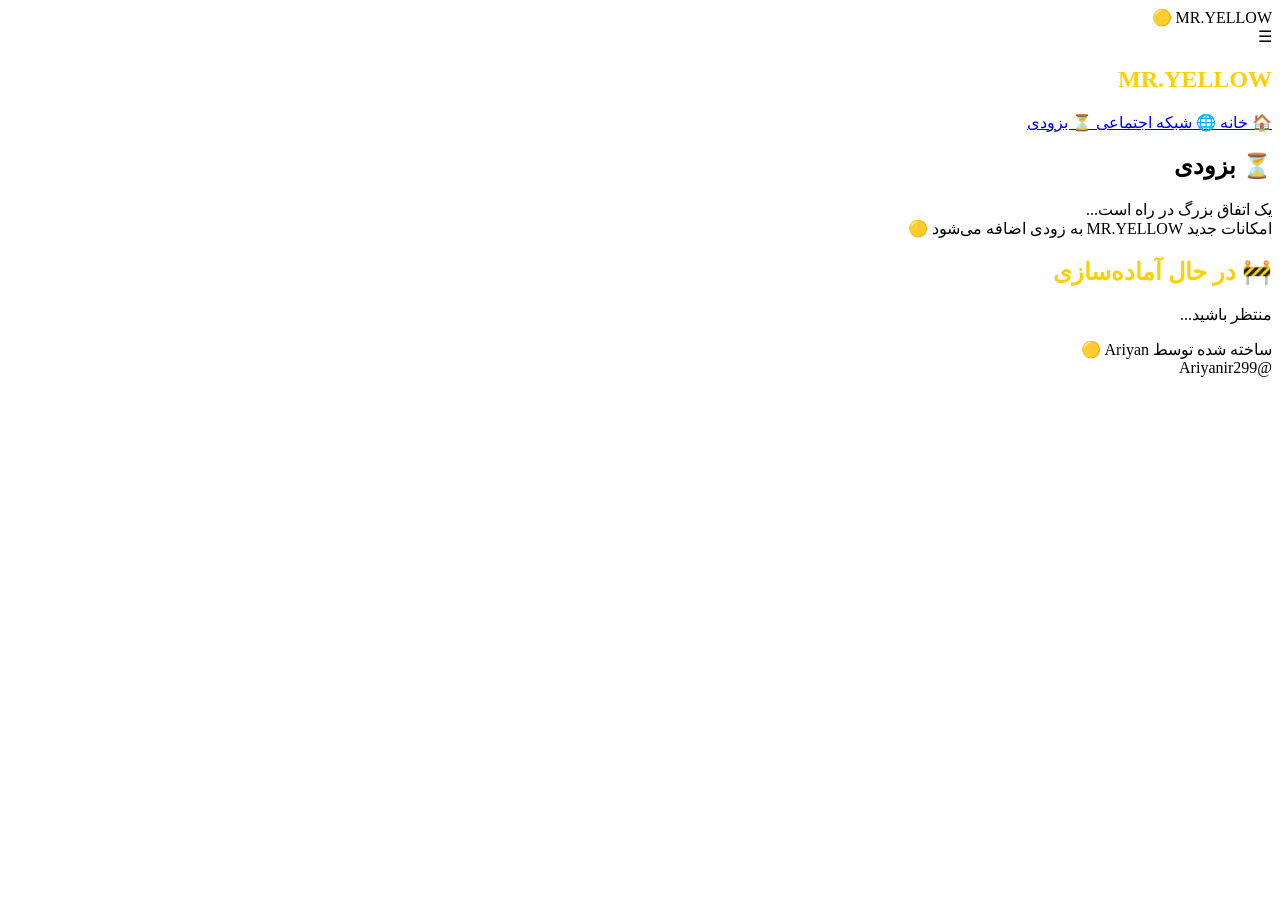
==== comingsoon.html @ d03c0de0 "MR.YELLOW Site mryellow" ====
<!DOCTYPE html>
<html lang="fa" dir="rtl">

<head>

<meta charset="UTF-8">

<meta name="viewport" content="width=device-width, initial-scale=1.0">

<title>MR.YELLOW | Coming Soon</title>

<link rel="stylesheet" href="style.css">

</head>


<body>



<header>


<div class="logo">
MR.YELLOW 🟡
</div>



<div class="menu-btn" onclick="toggleMenu()">
☰
</div>


</header>





<div class="menu" id="menu">


<h2 style="color:#ffd000;">
MR.YELLOW
</h2>


<a href="index.html">
🏠 خانه
</a>


<a href="social.html">
🌐 شبکه اجتماعی
</a>



<a href="comingsoon.html">
⏳ بزودی
</a>



</div>







<section class="hero">



<h1>
⏳ بزودی
</h1>


<p>

یک اتفاق بزرگ در راه است...

<br>

امکانات جدید MR.YELLOW به زودی اضافه می‌شود 🟡

</p>





<div class="card">


<h2 style="color:#ffd000;">
🚧 در حال آماده‌سازی
</h2>


<p>

منتظر باشید...

</p>


</div>




</section>







<footer>

ساخته شده توسط Ariyan 🟡

<br>

@Ariyanir299

</footer>





<script src="script.js"></script>


</body>

</html>
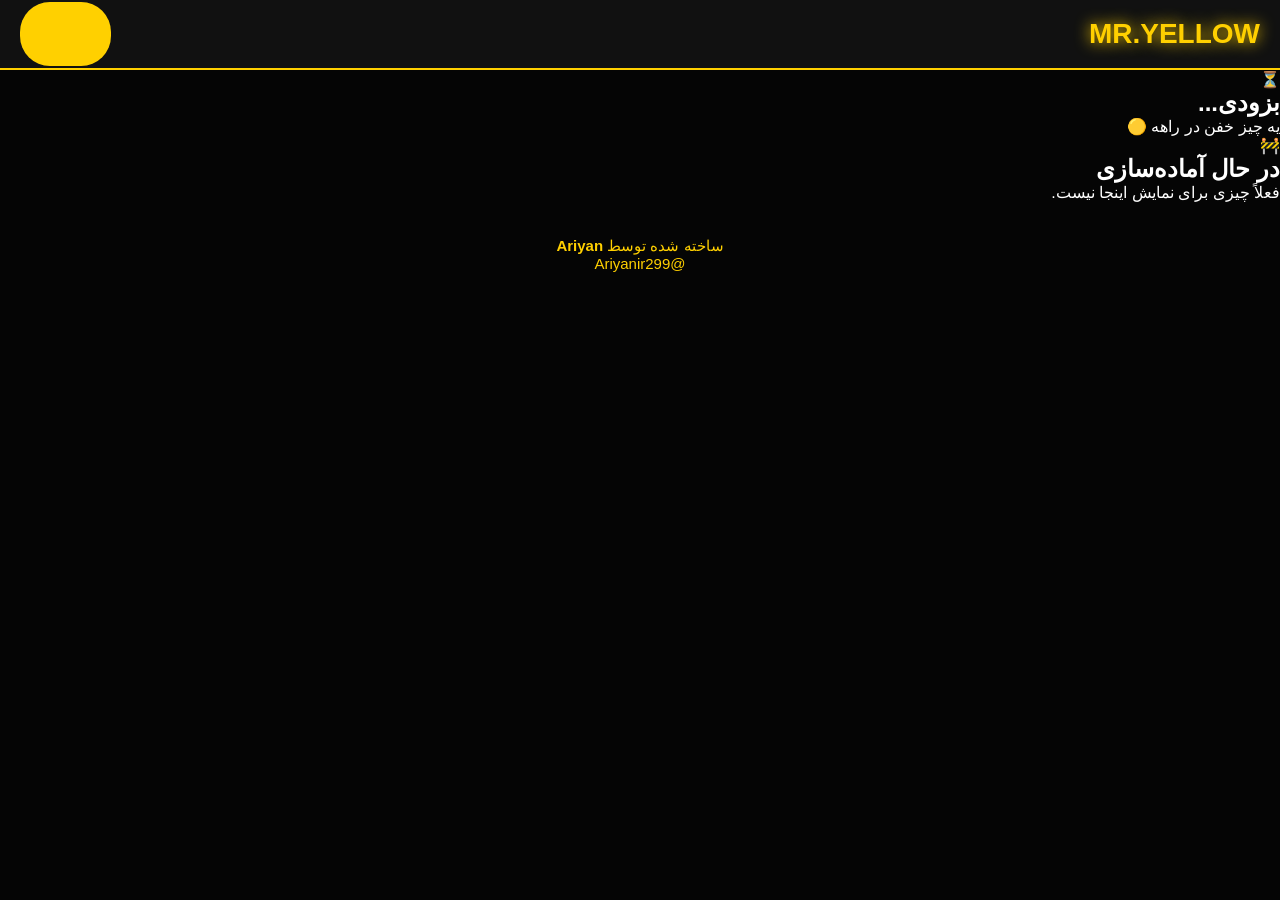
==== commit a9f27972: "Update comingsoon.html" ====
--- a/comingsoon.html
+++ b/comingsoon.html
@@ -3,142 +3,102 @@
 
 <head>
 
-<meta charset="UTF-8">
+    <meta charset="UTF-8">
+    <meta name="viewport" content="width=device-width, initial-scale=1.0">
 
-<meta name="viewport" content="width=device-width, initial-scale=1.0">
+    <title>MR.YELLOW | بزودی</title>
 
-<title>MR.YELLOW | Coming Soon</title>
-
-<link rel="stylesheet" href="style.css">
+    <link rel="stylesheet" href="style.css">
 
 </head>
 
 
 <body>
 
-
-
 <header>
 
+    <div class="logo">
+        MR.YELLOW
+    </div>
 
-<div class="logo">
-MR.YELLOW 🟡
-</div>
-
-
-
-<div class="menu-btn" onclick="toggleMenu()">
-☰
-</div>
-
+    <button class="menu-btn" onclick="toggleMenu()" aria-label="منو">
+        ☰
+    </button>
 
 </header>
 
 
+<nav class="menu" id="menu">
+
+    <div class="menu-title">
+        MR.YELLOW 🟡
+    </div>
+
+    <a href="index.html">
+        🏠 خانه
+    </a>
+
+    <a href="social.html">
+        🌐 شبکه اجتماعی
+    </a>
+
+    <a href="comingsoon.html">
+        ⏳ بزودی
+    </a>
+
+</nav>
 
 
+<main>
 
-<div class="menu" id="menu">
+    <section class="page-section coming-soon">
 
+        <div class="coming-icon">
+            ⏳
+        </div>
 
-<h2 style="color:#ffd000;">
-MR.YELLOW
-</h2>
+        <h1>
+            بزودی...
+        </h1>
 
+        <p>
+            یه چیز خفن در راهه 🟡
+        </p>
 
-<a href="index.html">
-🏠 خانه
-</a>
+        <div class="coming-card">
 
+            <span>
+                🚧
+            </span>
 
-<a href="social.html">
-🌐 شبکه اجتماعی
-</a>
+            <h2>
+                در حال آماده‌سازی
+            </h2>
 
+            <p>
+                فعلاً چیزی برای نمایش اینجا نیست.
+            </p>
 
+        </div>
 
-<a href="comingsoon.html">
-⏳ بزودی
-</a>
+    </section>
 
-
-
-</div>
-
-
-
-
-
-
-
-<section class="hero">
-
-
-
-<h1>
-⏳ بزودی
-</h1>
-
-
-<p>
-
-یک اتفاق بزرگ در راه است...
-
-<br>
-
-امکانات جدید MR.YELLOW به زودی اضافه می‌شود 🟡
-
-</p>
-
-
-
-
-
-<div class="card">
-
-
-<h2 style="color:#ffd000;">
-🚧 در حال آماده‌سازی
-</h2>
-
-
-<p>
-
-منتظر باشید...
-
-</p>
-
-
-</div>
-
-
-
-
-</section>
-
-
-
-
-
+</main>
 
 
 <footer>
 
-ساخته شده توسط Ariyan 🟡
+    ساخته شده توسط
+    <strong>Ariyan</strong>
 
-<br>
+    <br>
 
-@Ariyanir299
+    @Ariyanir299
 
 </footer>
 
 
-
-
-
 <script src="script.js"></script>
 
-
 </body>
-
-</html>+</html>
--- a/style.css
+++ b/style.css
@@ -0,0 +1,444 @@
+*{
+    margin:0;
+    padding:0;
+    box-sizing:border-box;
+    font-family:tahoma, Arial, sans-serif;
+}
+
+
+body{
+
+    background:#050505;
+    color:white;
+    min-height:100vh;
+
+}
+
+
+/* Header */
+
+header{
+
+    height:70px;
+
+    background:#111;
+
+    border-bottom:2px solid #ffd000;
+
+    display:flex;
+
+    align-items:center;
+
+    justify-content:space-between;
+
+    padding:0 20px;
+
+}
+
+
+
+.logo{
+
+    color:#ffd000;
+
+    font-size:28px;
+
+    font-weight:bold;
+
+    text-shadow:0 0 15px #ffd000;
+
+}
+
+
+
+.menu-btn{
+
+    color:#ffd000;
+
+    font-size:35px;
+
+    cursor:pointer;
+
+}
+
+
+
+
+/* Menu */
+
+
+.menu{
+
+    position:fixed;
+
+    top:0;
+
+    right:-300px;
+
+    width:260px;
+
+    height:100%;
+
+    background:#111;
+
+    padding:25px;
+
+    border-left:2px solid #ffd000;
+
+    transition:.3s;
+
+    z-index:100;
+
+}
+
+
+.menu.active{
+
+    right:0;
+
+}
+
+
+
+.menu a{
+
+    display:block;
+
+    background:#222;
+
+    color:white;
+
+    text-decoration:none;
+
+    padding:12px;
+
+    margin:12px 0;
+
+    border-radius:12px;
+
+}
+
+
+
+.menu a:hover{
+
+    background:#ffd000;
+
+    color:black;
+
+}
+
+
+
+
+/* Main */
+
+
+.hero{
+
+    text-align:center;
+
+    padding:50px 15px;
+
+}
+
+
+
+.hero h1{
+
+    font-size:55px;
+
+    color:#ffd000;
+
+    text-shadow:0 0 25px #ffd000;
+
+}
+
+
+
+.hero p{
+
+    margin:20px;
+
+    font-size:20px;
+
+    line-height:2;
+
+}
+
+
+
+/* Cards */
+
+
+.card{
+
+    background:#111;
+
+    border:1px solid #ffd000;
+
+    border-radius:20px;
+
+    padding:25px;
+
+    max-width:450px;
+
+    margin:25px auto;
+
+}
+
+
+
+
+/* Social */
+
+.social-box{
+
+    text-align:center;
+
+}
+
+
+
+.social-btn{
+
+    display:flex;
+
+    align-items:center;
+
+    justify-content:center;
+
+    gap:8px;
+
+    width:160px;
+
+    padding:8px;
+
+    margin:8px auto;
+
+    background:#111;
+
+    border:1px solid #ffd000;
+
+    border-radius:12px;
+
+    color:white;
+
+    text-decoration:none;
+
+    font-size:14px;
+
+    transition:.3s;
+
+}
+
+
+
+.social-btn img{
+
+    width:16px;
+
+    height:16px;
+
+}
+
+
+
+.social-btn:hover{
+
+    background:#ffd000;
+
+    color:black;
+
+    transform:scale(1.05);
+
+}
+
+
+
+
+/* Buttons */
+
+
+.btn{
+
+    display:inline-block;
+
+    background:#ffd000;
+
+    color:black;
+
+    text-decoration:none;
+
+    padding:12px 25px;
+
+    border-radius:30px;
+
+    font-weight:bold;
+
+    margin:15px;
+
+}
+
+
+
+.btn:hover{
+
+    box-shadow:0 0 20px #ffd000;
+
+}
+
+
+
+
+/* Timer */
+
+
+.timer{
+
+    display:flex;
+
+    justify-content:center;
+
+    gap:10px;
+
+    flex-wrap:wrap;
+
+}
+
+
+
+.time{
+
+    background:#111;
+
+    border:1px solid #ffd000;
+
+    border-radius:15px;
+
+    padding:15px;
+
+    min-width:70px;
+
+}
+
+
+
+.time span{
+
+    display:block;
+
+    color:#ffd000;
+
+    font-size:28px;
+
+}
+
+
+
+
+
+/* Status */
+
+
+.status{
+
+    width:200px;
+
+    margin:25px auto;
+
+    padding:12px;
+
+    border-radius:30px;
+
+    font-weight:bold;
+
+}
+
+
+.online{
+
+    background:green;
+
+}
+
+
+
+.offline{
+
+    background:#990000;
+
+}
+
+
+
+
+
+/* Ticket */
+
+
+input,
+textarea{
+
+    width:100%;
+
+    background:#222;
+
+    color:white;
+
+    border:0;
+
+    padding:12px;
+
+    margin:8px 0;
+
+    border-radius:10px;
+
+}
+
+
+
+textarea{
+
+    height:120px;
+
+}
+
+
+
+button{
+
+    background:#ffd000;
+
+    color:black;
+
+    border:0;
+
+    padding:12px 30px;
+
+    border-radius:30px;
+
+    cursor:pointer;
+
+    font-weight:bold;
+
+}
+
+
+
+
+
+/* Footer */
+
+
+footer{
+
+    text-align:center;
+
+    padding:35px;
+
+    color:#ffd000;
+
+    font-size:15px;
+
+}
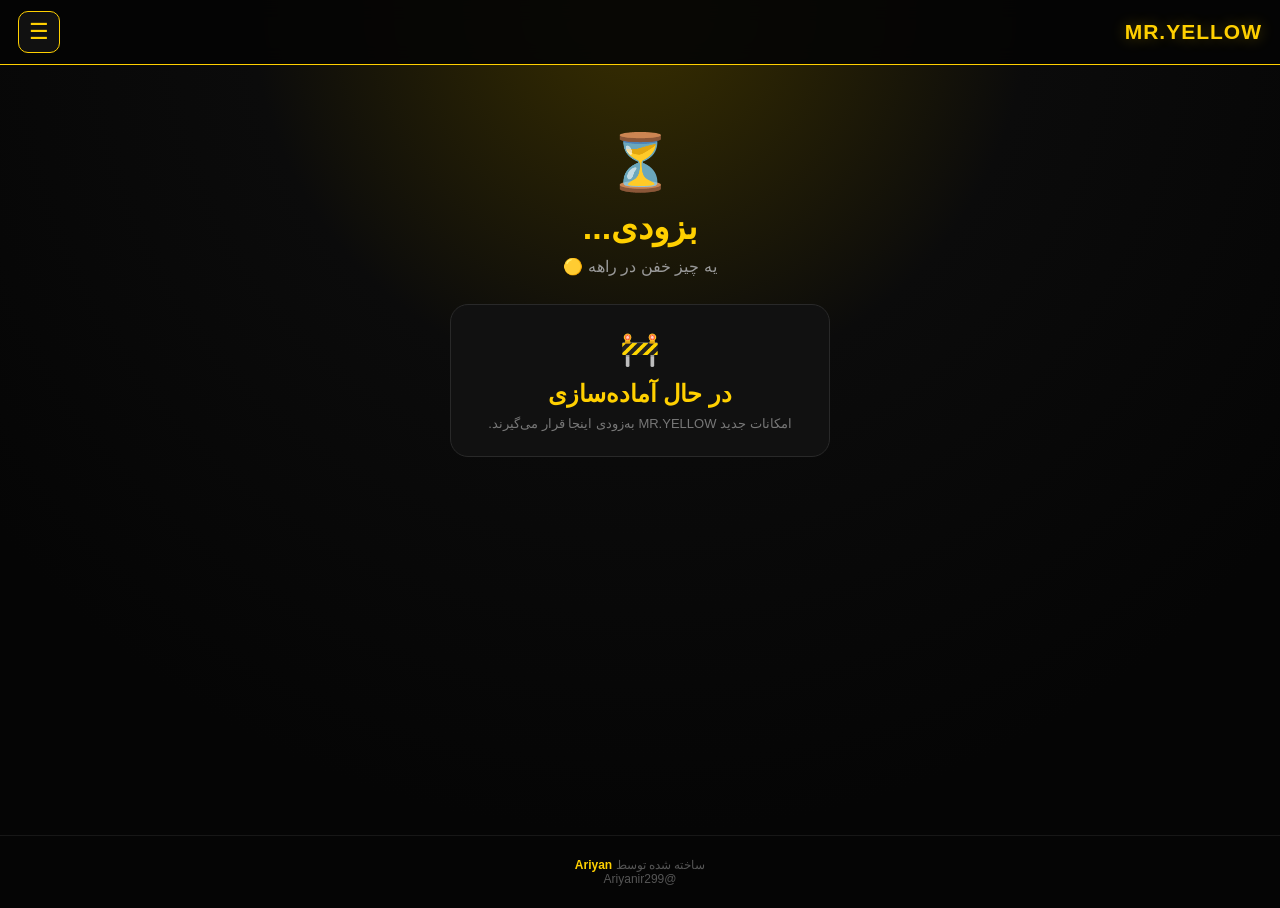
==== commit 644a029d: "Update comingsoon.html" ====
--- a/comingsoon.html
+++ b/comingsoon.html
@@ -4,16 +4,24 @@
 <head>
 
     <meta charset="UTF-8">
-    <meta name="viewport" content="width=device-width, initial-scale=1.0">
+
+    <meta
+        name="viewport"
+        content="width=device-width, initial-scale=1.0"
+    >
 
     <title>MR.YELLOW | بزودی</title>
 
-    <link rel="stylesheet" href="style.css">
+    <link
+        rel="stylesheet"
+        href="style.css"
+    >
 
 </head>
 
 
 <body>
+
 
 <header>
 
@@ -21,26 +29,38 @@
         MR.YELLOW
     </div>
 
-    <button class="menu-btn" onclick="toggleMenu()" aria-label="منو">
+
+    <button
+        class="menu-btn"
+        onclick="toggleMenu()"
+        aria-label="باز کردن منو"
+    >
         ☰
     </button>
 
 </header>
 
 
-<nav class="menu" id="menu">
+
+<nav
+    class="menu"
+    id="menu"
+>
 
     <div class="menu-title">
         MR.YELLOW 🟡
     </div>
 
+
     <a href="index.html">
         🏠 خانه
     </a>
 
+
     <a href="social.html">
         🌐 شبکه اجتماعی
     </a>
+
 
     <a href="comingsoon.html">
         ⏳ بزودی
@@ -49,41 +69,55 @@
 </nav>
 
 
+
 <main>
 
+
     <section class="page-section coming-soon">
+
 
         <div class="coming-icon">
             ⏳
         </div>
 
+
         <h1>
             بزودی...
         </h1>
+
 
         <p>
             یه چیز خفن در راهه 🟡
         </p>
 
+
+
         <div class="coming-card">
+
 
             <span>
                 🚧
             </span>
 
+
             <h2>
                 در حال آماده‌سازی
             </h2>
 
+
             <p>
-                فعلاً چیزی برای نمایش اینجا نیست.
+                امکانات جدید MR.YELLOW به‌زودی اینجا قرار می‌گیرند.
             </p>
+
 
         </div>
 
+
     </section>
 
+
 </main>
+
 
 
 <footer>
@@ -98,7 +132,10 @@
 </footer>
 
 
+
 <script src="script.js"></script>
 
+
 </body>
+
 </html>
--- a/style.css
+++ b/style.css
@@ -1,444 +1,473 @@
-*{
-    margin:0;
-    padding:0;
-    box-sizing:border-box;
-    font-family:tahoma, Arial, sans-serif;
-}
-
-
-body{
-
-    background:#050505;
-    color:white;
-    min-height:100vh;
-
-}
-
-
-/* Header */
-
-header{
-
-    height:70px;
-
-    background:#111;
-
-    border-bottom:2px solid #ffd000;
-
-    display:flex;
-
-    align-items:center;
-
-    justify-content:space-between;
-
-    padding:0 20px;
-
-}
-
-
-
-.logo{
-
-    color:#ffd000;
-
-    font-size:28px;
-
-    font-weight:bold;
-
-    text-shadow:0 0 15px #ffd000;
-
-}
-
-
-
-.menu-btn{
-
-    color:#ffd000;
-
-    font-size:35px;
-
-    cursor:pointer;
-
-}
-
-
-
-
-/* Menu */
-
-
-.menu{
-
-    position:fixed;
-
-    top:0;
-
-    right:-300px;
-
-    width:260px;
-
-    height:100%;
-
-    background:#111;
-
-    padding:25px;
-
-    border-left:2px solid #ffd000;
-
-    transition:.3s;
-
-    z-index:100;
-
-}
-
-
-.menu.active{
-
-    right:0;
-
-}
-
-
-
-.menu a{
-
-    display:block;
-
-    background:#222;
-
-    color:white;
-
-    text-decoration:none;
-
-    padding:12px;
-
-    margin:12px 0;
-
-    border-radius:12px;
-
-}
-
-
-
-.menu a:hover{
-
-    background:#ffd000;
-
-    color:black;
-
-}
-
-
-
-
-/* Main */
-
-
-.hero{
-
-    text-align:center;
-
-    padding:50px 15px;
-
-}
-
-
-
-.hero h1{
-
-    font-size:55px;
-
-    color:#ffd000;
-
-    text-shadow:0 0 25px #ffd000;
-
-}
-
-
-
-.hero p{
-
-    margin:20px;
-
-    font-size:20px;
-
-    line-height:2;
-
-}
-
-
-
-/* Cards */
-
-
-.card{
-
-    background:#111;
-
-    border:1px solid #ffd000;
-
-    border-radius:20px;
-
-    padding:25px;
-
-    max-width:450px;
-
-    margin:25px auto;
-
-}
-
-
-
-
-/* Social */
-
-.social-box{
-
-    text-align:center;
-
-}
-
-
-
-.social-btn{
-
-    display:flex;
-
-    align-items:center;
-
-    justify-content:center;
-
-    gap:8px;
-
-    width:160px;
-
-    padding:8px;
-
-    margin:8px auto;
-
-    background:#111;
-
-    border:1px solid #ffd000;
-
-    border-radius:12px;
-
-    color:white;
-
-    text-decoration:none;
-
-    font-size:14px;
-
-    transition:.3s;
-
-}
-
-
-
-.social-btn img{
-
-    width:16px;
-
-    height:16px;
-
-}
-
-
-
-.social-btn:hover{
-
-    background:#ffd000;
-
-    color:black;
-
-    transform:scale(1.05);
-
-}
-
-
-
-
-/* Buttons */
-
-
-.btn{
-
-    display:inline-block;
-
-    background:#ffd000;
-
-    color:black;
-
-    text-decoration:none;
-
-    padding:12px 25px;
-
-    border-radius:30px;
-
-    font-weight:bold;
-
-    margin:15px;
-
-}
-
-
-
-.btn:hover{
-
-    box-shadow:0 0 20px #ffd000;
-
-}
-
-
-
-
-/* Timer */
-
-
-.timer{
-
-    display:flex;
-
-    justify-content:center;
-
-    gap:10px;
-
-    flex-wrap:wrap;
-
-}
-
-
-
-.time{
-
-    background:#111;
-
-    border:1px solid #ffd000;
-
-    border-radius:15px;
-
-    padding:15px;
-
-    min-width:70px;
-
-}
-
-
-
-.time span{
-
-    display:block;
-
-    color:#ffd000;
-
-    font-size:28px;
-
-}
-
-
-
-
-
-/* Status */
-
-
-.status{
-
-    width:200px;
-
-    margin:25px auto;
-
-    padding:12px;
-
-    border-radius:30px;
-
-    font-weight:bold;
-
-}
-
-
-.online{
-
-    background:green;
-
-}
-
-
-
-.offline{
-
-    background:#990000;
-
-}
-
-
-
-
-
-/* Ticket */
-
-
-input,
-textarea{
-
-    width:100%;
-
-    background:#222;
-
-    color:white;
-
-    border:0;
-
-    padding:12px;
-
-    margin:8px 0;
-
-    border-radius:10px;
-
-}
-
-
-
-textarea{
-
-    height:120px;
-
-}
-
-
-
-button{
-
-    background:#ffd000;
-
-    color:black;
-
-    border:0;
-
-    padding:12px 30px;
-
-    border-radius:30px;
-
-    cursor:pointer;
-
-    font-weight:bold;
-
-}
-
-
-
-
-
-/* Footer */
-
-
-footer{
-
-    text-align:center;
-
-    padding:35px;
-
-    color:#ffd000;
-
-    font-size:15px;
-
-}+* {
+    box-sizing: border-box;
+    margin: 0;
+    padding: 0;
+}
+
+body {
+    min-height: 100vh;
+    background:
+        radial-gradient(circle at 50% 0%, #3a3000 0%, #0b0b0b 35%, #050505 75%);
+    color: white;
+    font-family: Tahoma, Arial, sans-serif;
+}
+
+/* HEADER */
+
+header {
+    height: 65px;
+    padding: 0 18px;
+
+    display: flex;
+    align-items: center;
+    justify-content: space-between;
+
+    position: sticky;
+    top: 0;
+    z-index: 100;
+
+    background: rgba(5, 5, 5, .92);
+    border-bottom: 1px solid #ffd000;
+    backdrop-filter: blur(10px);
+}
+
+.logo {
+    color: #ffd000;
+    font-size: 21px;
+    font-weight: 900;
+    letter-spacing: 1px;
+
+    text-shadow: 0 0 15px #ffd00055;
+}
+
+.menu-btn {
+    width: 42px;
+    height: 42px;
+
+    border: 1px solid #ffd000;
+    border-radius: 10px;
+
+    background: #111;
+    color: #ffd000;
+
+    font-size: 22px;
+    cursor: pointer;
+
+    transition: .2s;
+}
+
+.menu-btn:hover {
+    background: #ffd000;
+    color: #000;
+}
+
+/* MENU */
+
+.menu {
+    position: fixed;
+    top: 0;
+    right: -270px;
+
+    width: 250px;
+    height: 100vh;
+
+    padding: 80px 16px 20px;
+
+    background: #0b0b0b;
+    border-left: 1px solid #ffd000;
+
+    z-index: 200;
+
+    transition: .3s ease;
+}
+
+.menu.open {
+    right: 0;
+}
+
+.menu-title {
+    text-align: center;
+    color: #ffd000;
+    font-weight: bold;
+    font-size: 19px;
+    margin-bottom: 25px;
+}
+
+.menu a {
+    display: block;
+
+    padding: 12px 14px;
+    margin-bottom: 9px;
+
+    border: 1px solid #292929;
+    border-radius: 11px;
+
+    background: #151515;
+    color: white;
+
+    text-decoration: none;
+
+    transition: .2s;
+}
+
+.menu a:hover {
+    background: #ffd000;
+    color: #000;
+    border-color: #ffd000;
+}
+
+/* MAIN */
+
+main {
+    min-height: calc(100vh - 130px);
+}
+
+.hero {
+    max-width: 760px;
+    margin: auto;
+
+    padding: 70px 18px 45px;
+
+    text-align: center;
+}
+
+.yellow-dot {
+    width: 10px;
+    height: 10px;
+
+    margin: 0 auto 17px;
+
+    border-radius: 50%;
+    background: #ffd000;
+
+    box-shadow:
+        0 0 10px #ffd000,
+        0 0 25px #ffd000;
+}
+
+.hero h1 {
+    color: #ffd000;
+
+    font-size: clamp(42px, 9vw, 75px);
+    font-weight: 900;
+
+    text-shadow:
+        0 0 15px #ffd00088,
+        0 0 40px #ffd00033;
+}
+
+.subtitle {
+    margin-top: 12px;
+
+    color: #aaa;
+    font-size: 16px;
+}
+
+/* STATUS */
+
+.status {
+    width: 140px;
+
+    margin: 22px auto;
+
+    padding: 8px 12px;
+
+    border-radius: 30px;
+
+    font-size: 13px;
+    font-weight: bold;
+}
+
+.status.offline {
+    color: #ff5555;
+    border: 1px solid #ff333355;
+    background: #ff00000d;
+}
+
+.status.online {
+    color: #55ff77;
+    border: 1px solid #33ff5555;
+    background: #00ff4410;
+
+    box-shadow: 0 0 15px #00ff4420;
+}
+
+/* TIMER */
+
+.countdown-box {
+    max-width: 570px;
+
+    margin: 25px auto;
+
+    padding: 22px 14px;
+
+    border: 1px solid #292929;
+    border-radius: 20px;
+
+    background: #101010dd;
+
+    box-shadow: 0 15px 40px #00000055;
+}
+
+.countdown-box h2 {
+    color: #ffd000;
+    font-size: 22px;
+}
+
+.countdown-box p {
+    color: #777;
+    font-size: 13px;
+
+    margin-top: 5px;
+    margin-bottom: 18px;
+}
+
+.timer {
+    display: flex;
+    justify-content: center;
+    gap: 7px;
+    flex-wrap: wrap;
+}
+
+.time {
+    width: 88px;
+
+    padding: 11px 4px;
+
+    background: #080808;
+
+    border: 1px solid #282828;
+    border-radius: 13px;
+}
+
+.time strong {
+    display: block;
+
+    color: #ffd000;
+    font-size: 25px;
+}
+
+.time span {
+    display: block;
+
+    margin-top: 3px;
+
+    color: #777;
+    font-size: 11px;
+}
+
+/* DONATE */
+
+.donate-btn {
+    display: inline-block;
+
+    margin-top: 22px;
+
+    padding: 11px 20px;
+
+    border-radius: 25px;
+
+    background: #ffd000;
+    color: #000;
+
+    text-decoration: none;
+
+    font-size: 14px;
+    font-weight: bold;
+
+    transition: .2s;
+
+    box-shadow: 0 0 18px #ffd00022;
+}
+
+.donate-btn:hover {
+    transform: translateY(-2px);
+    box-shadow: 0 0 25px #ffd00055;
+}
+
+/* CREATOR */
+
+.creator {
+    display: flex;
+    flex-direction: column;
+
+    gap: 5px;
+
+    margin-top: 32px;
+
+    color: #777;
+
+    font-size: 13px;
+}
+
+.creator strong {
+    color: #ffd000;
+    font-size: 17px;
+}
+
+.creator small {
+    color: #555;
+}
+
+/* OTHER PAGES */
+
+.page-section {
+    max-width: 650px;
+
+    margin: auto;
+
+    padding: 65px 18px;
+
+    text-align: center;
+}
+
+.page-section h1 {
+    color: #ffd000;
+    font-size: 34px;
+}
+
+.page-section > p {
+    color: #999;
+
+    margin-top: 10px;
+    margin-bottom: 28px;
+}
+
+/* SOCIAL */
+
+.social-box {
+    display: flex;
+    flex-direction: column;
+
+    align-items: center;
+
+    gap: 8px;
+}
+
+.social-btn {
+    width: 185px;
+    min-height: 43px;
+
+    display: flex;
+    align-items: center;
+    justify-content: center;
+
+    gap: 9px;
+
+    padding: 8px 12px;
+
+    background: #111;
+
+    border: 1px solid #292929;
+    border-radius: 11px;
+
+    color: white;
+    text-decoration: none;
+
+    font-size: 13px;
+
+    transition: .2s;
+}
+
+.social-btn img {
+    width: 18px;
+    height: 18px;
+}
+
+.social-btn:hover {
+    background: #ffd000;
+    color: #000;
+
+    border-color: #ffd000;
+
+    transform: scale(1.025);
+}
+
+/* COMING SOON */
+
+.coming-icon {
+    font-size: 55px;
+    margin-bottom: 12px;
+}
+
+.coming-card {
+    max-width: 380px;
+
+    margin: 25px auto;
+
+    padding: 25px 18px;
+
+    background: #111;
+
+    border: 1px solid #292929;
+    border-radius: 18px;
+}
+
+.coming-card span {
+    font-size: 32px;
+}
+
+.coming-card h2 {
+    color: #ffd000;
+    margin: 12px 0 8px;
+}
+
+.coming-card p {
+    color: #777;
+    font-size: 13px;
+}
+
+/* FOOTER */
+
+footer {
+    padding: 22px 15px;
+
+    text-align: center;
+
+    border-top: 1px solid #171717;
+
+    color: #555;
+
+    font-size: 12px;
+}
+
+footer strong {
+    color: #ffd000;
+}
+
+/* MOBILE */
+
+@media (max-width: 600px) {
+
+    header {
+        height: 60px;
+    }
+
+    .logo {
+        font-size: 18px;
+    }
+
+    .hero {
+        padding-top: 55px;
+    }
+
+    .hero h1 {
+        font-size: 45px;
+    }
+
+    .time {
+        width: 74px;
+    }
+
+    .time strong {
+        font-size: 22px;
+    }
+
+    .countdown-box {
+        padding: 20px 8px;
+    }
+
+    .page-section h1 {
+        font-size: 29px;
+    }
+}
